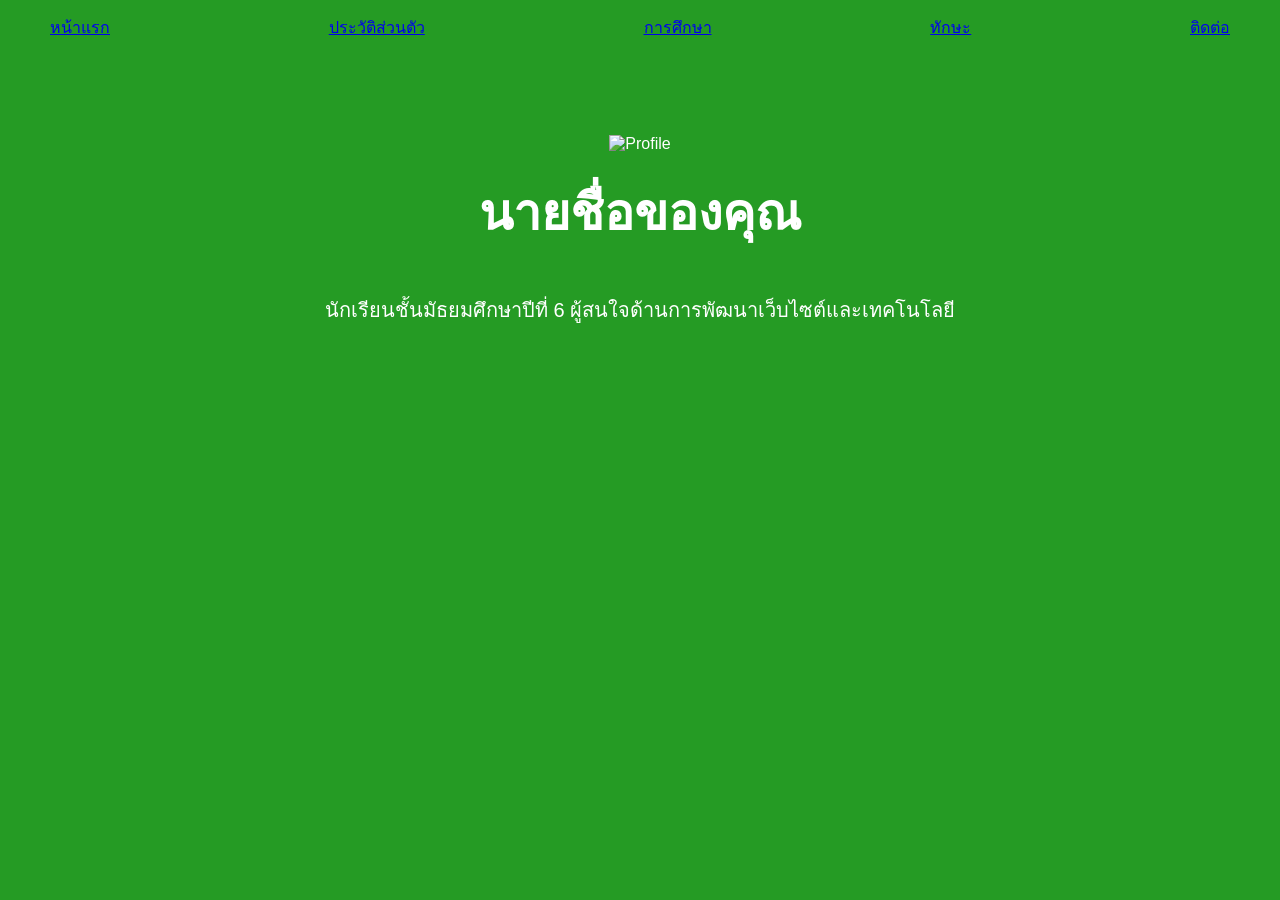
==== index.html @ 31b81e03 "Update index.html" ====
<!DOCTYPE html>
<html lang="th">
<head>
    <meta charset="UTF-8">
    <meta name="viewport" content="width=device-width, initial-scale=1.0">
    <title>Portfolio</title>

    <link rel="stylesheet" href="css/style.css">
</head>
<body>

<nav>
    <a href="index.html">หน้าแรก</a>
    <a href="about.html">ประวัติส่วนตัว</a>
    <a href="education.html">การศึกษา</a>
    <a href="skills.html">ทักษะ</a>
    <a href="contact.html">ติดต่อ</a>
</nav>

<section class="hero">
    <img src="images/profile.jpg" alt="Profile">

    <h1>นายชื่อของคุณ</h1>

    <p>
        นักเรียนชั้นมัธยมศึกษาปีที่ 6
        ผู้สนใจด้านการพัฒนาเว็บไซต์และเทคโนโลยี
    </p>

</section>

</body>
</html>
---- css/style.css ----
/* พื้นหลังทั้งหน้า */
body {
    margin: 0;
    font-family: 'Prompt', sans-serif;
    background: #259b24;
    color: white;
}

/* เมนู */
header {
    background: rgba(255, 255, 255, 0.15);
    backdrop-filter: blur(10px);
    position: sticky;
    top: 0;
}

nav {
    display: flex;
    justify-content: space-between;
    align-items: center;
    padding: 15px 50px;
}

.logo {
    color: white;
    font-size: 28px;
    font-weight: bold;
}

nav ul {
    display: flex;
    list-style: none;
    gap: 25px;
}

nav ul li a {
    color: white;
    text-decoration: none;
    font-weight: 500;
}

nav ul li a:hover,
nav ul li a.active {
    color: #d4ffd4;
}

/* หน้าแรก */
.hero {
    text-align: center;
    padding: 80px 20px;
}

.profile {
    width: 220px;
    height: 220px;
    border-radius: 50%;
    border: 6px solid white;
    object-fit: cover;
    box-shadow: 0 8px 20px rgba(0,0,0,0.3);
}

.hero h1 {
    font-size: 50px;
    margin-top: 20px;
}

.hero h2 {
    font-size: 30px;
}

.hero p {
    font-size: 20px;
}

blockquote {
    font-size: 22px;
    font-style: italic;
    margin: 30px 0;
}

/* ปุ่ม */
.btn {
    display: inline-block;
    padding: 15px 35px;
    background: white;
    color: #259b24;
    text-decoration: none;
    border-radius: 50px;
    font-size: 18px;
    font-weight: bold;
    transition: 0.3s;
}

.btn:hover {
    background: #d4ffd4;
    transform: scale(1.05);
}

/* Footer */
footer {
    text-align: center;
    padding: 20px;
    background: rgba(0,0,0,0.15);
}
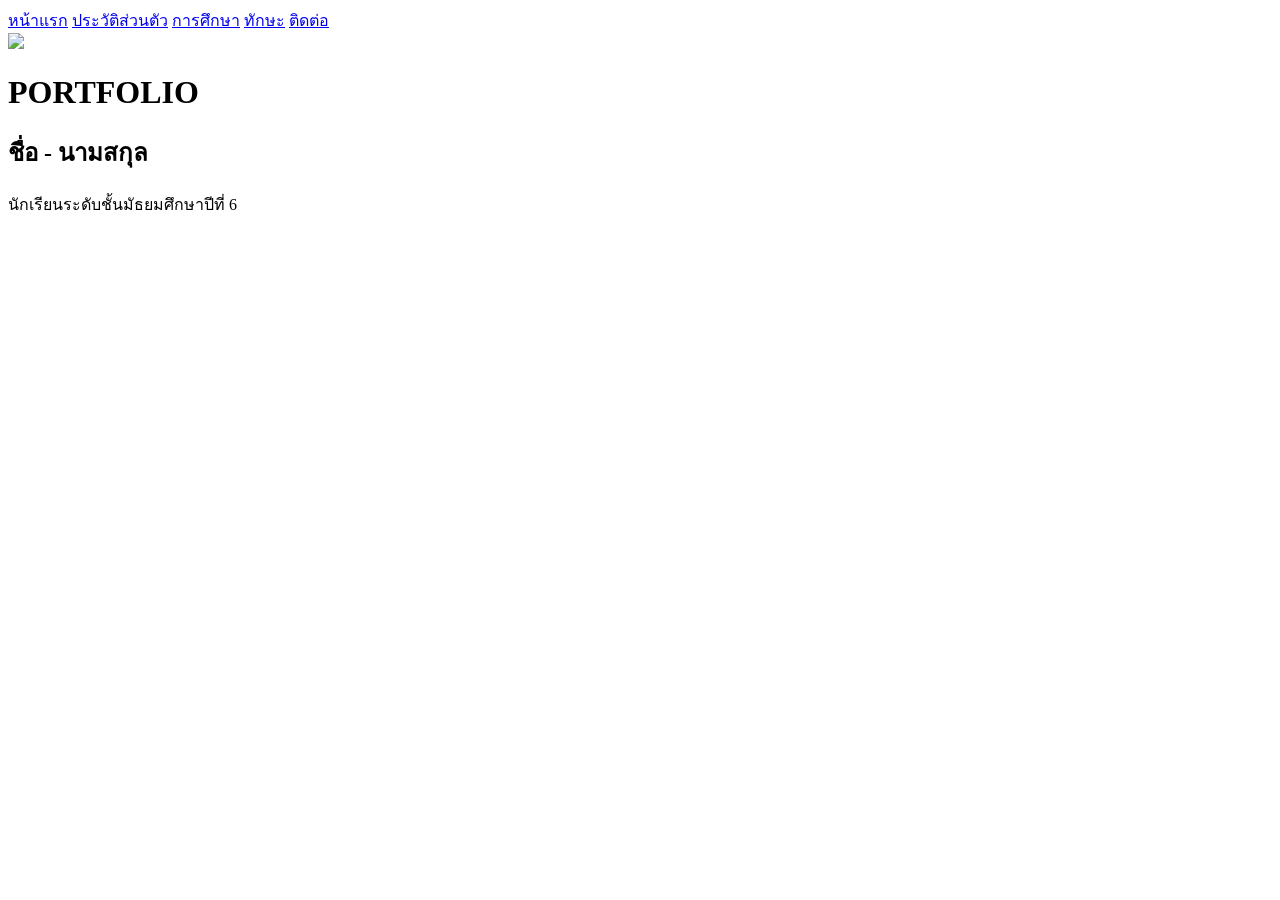
==== commit 59bac063: "Create index.html" ====
--- a/index.html
+++ b/index.html
@@ -2,32 +2,25 @@
 <html lang="th">
 <head>
     <meta charset="UTF-8">
-    <meta name="viewport" content="width=device-width, initial-scale=1.0">
     <title>Portfolio</title>
-
     <link rel="stylesheet" href="css/style.css">
 </head>
 <body>
 
 <nav>
     <a href="index.html">หน้าแรก</a>
-    <a href="about.html">ประวัติส่วนตัว</a>
+    <a href="profile.html">ประวัติส่วนตัว</a>
     <a href="education.html">การศึกษา</a>
     <a href="skills.html">ทักษะ</a>
     <a href="contact.html">ติดต่อ</a>
 </nav>
 
-<section class="hero">
-    <img src="images/profile.jpg" alt="Profile">
-
-    <h1>นายชื่อของคุณ</h1>
-
-    <p>
-        นักเรียนชั้นมัธยมศึกษาปีที่ 6
-        ผู้สนใจด้านการพัฒนาเว็บไซต์และเทคโนโลยี
-    </p>
-
-</section>
+<div class="container">
+    <img src="images/profile.jpg" class="profile">
+    <h1>PORTFOLIO</h1>
+    <h2>ชื่อ - นามสกุล</h2>
+    <p>นักเรียนระดับชั้นมัธยมศึกษาปีที่ 6</p>
+</div>
 
 </body>
 </html>
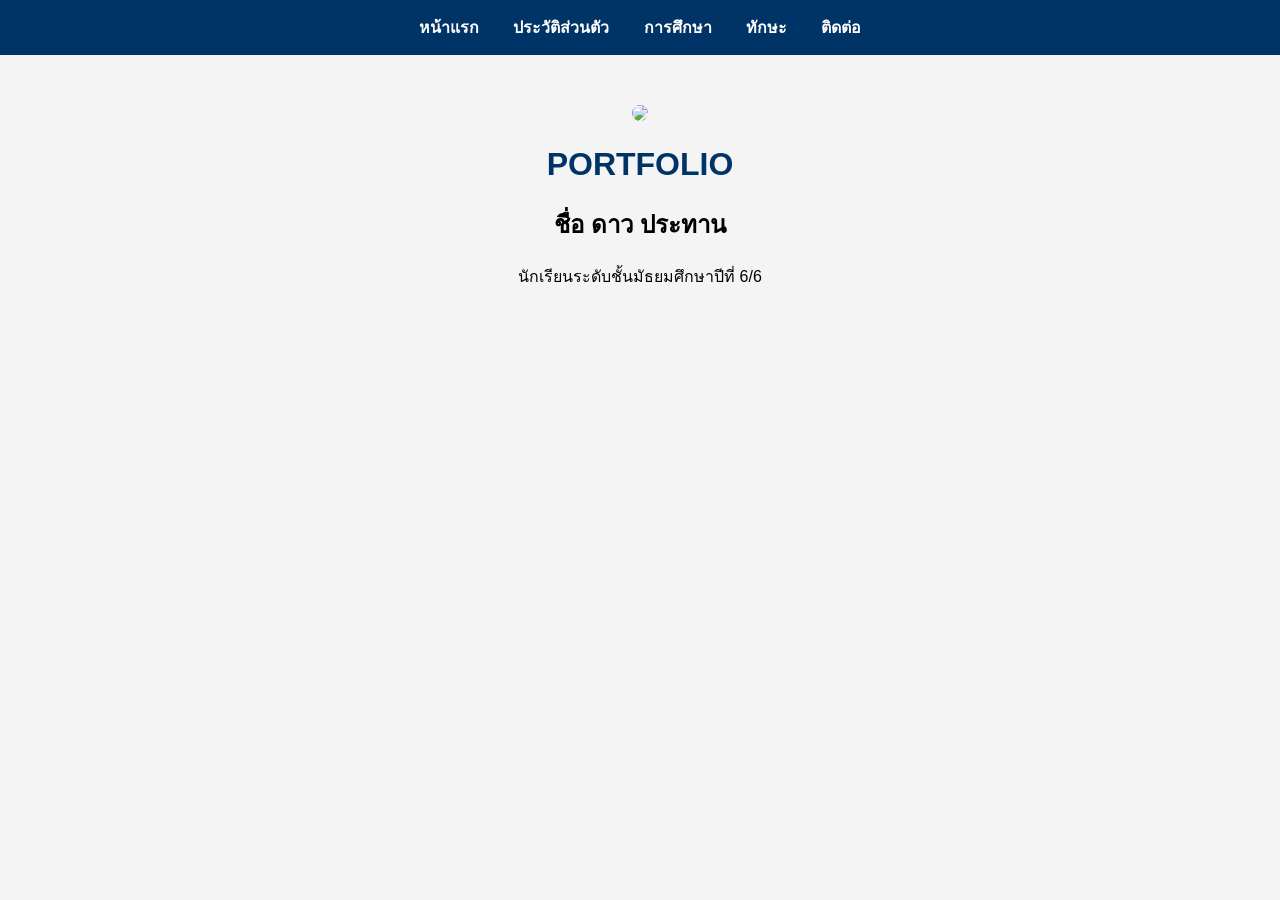
==== commit 250d1c56: "Update index.html" ====
--- a/index.html
+++ b/index.html
@@ -18,8 +18,8 @@
 <div class="container">
     <img src="images/profile.jpg" class="profile">
     <h1>PORTFOLIO</h1>
-    <h2>ชื่อ - นามสกุล</h2>
-    <p>นักเรียนระดับชั้นมัธยมศึกษาปีที่ 6</p>
+    <h2>ชื่อ ดาว ประทาน</h2>
+    <p>นักเรียนระดับชั้นมัธยมศึกษาปีที่ 6/6</p>
 </div>
 
 </body>
--- a/css/style.css
+++ b/css/style.css
@@ -0,0 +1,39 @@
+body{
+    font-family: Arial, sans-serif;
+    margin:0;
+    background:#f4f4f4;
+}
+
+nav{
+    background:#003366;
+    padding:15px;
+    text-align:center;
+}
+
+nav a{
+    color:white;
+    text-decoration:none;
+    margin:0 15px;
+    font-weight:bold;
+}
+
+nav a:hover{
+    color:yellow;
+}
+
+.container{
+    width:80%;
+    margin:auto;
+    text-align:center;
+    padding:30px;
+}
+
+.profile{
+    width:200px;
+    border-radius:50%;
+    margin-top:20px;
+}
+
+h1{
+    color:#003366;
+}
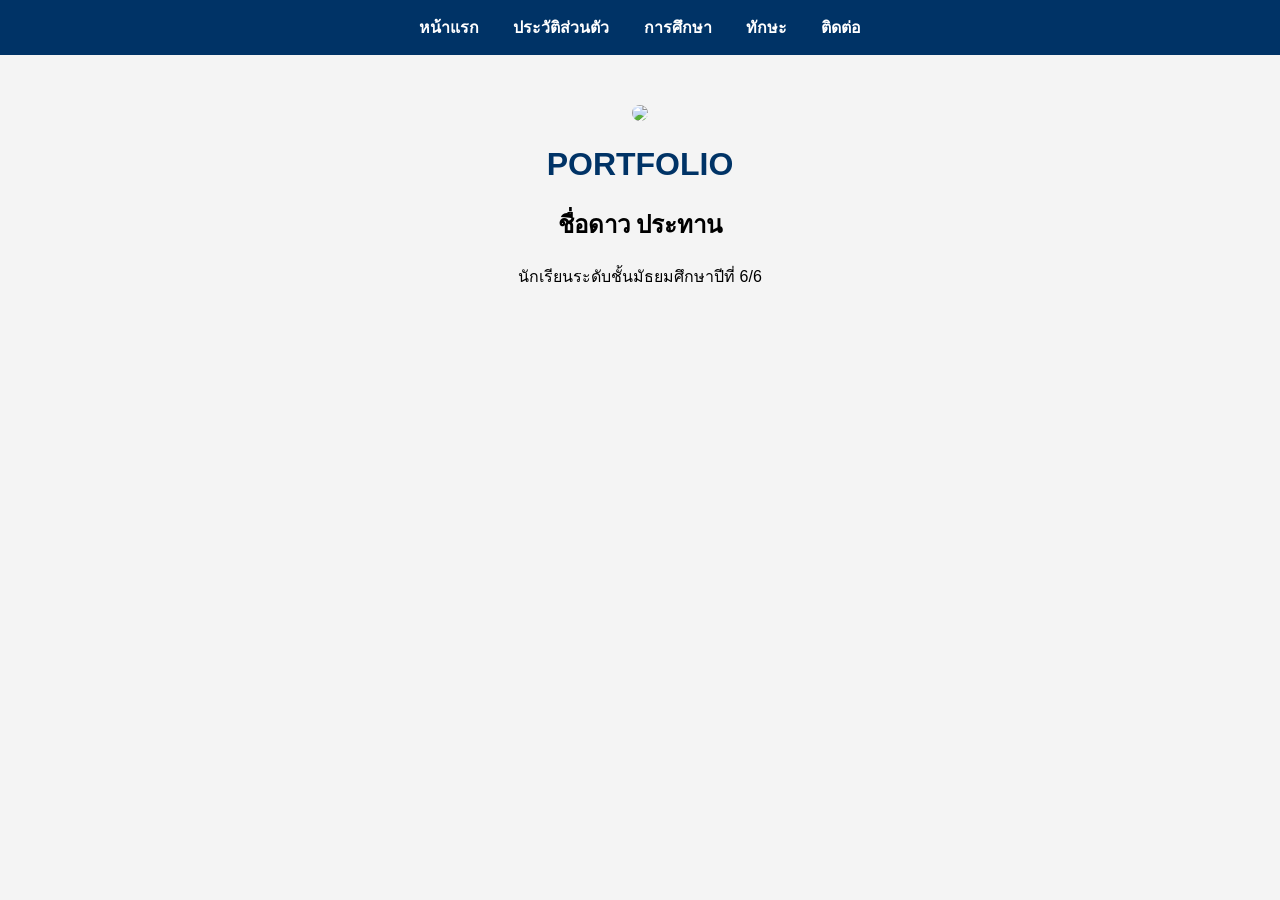
==== commit bb3a5102: "Update index.html" ====
--- a/index.html
+++ b/index.html
@@ -18,7 +18,7 @@
 <div class="container">
     <img src="images/profile.jpg" class="profile">
     <h1>PORTFOLIO</h1>
-    <h2>ชื่อ ดาว ประทาน</h2>
+    <h2>ชื่อดาว ประทาน</h2>
     <p>นักเรียนระดับชั้นมัธยมศึกษาปีที่ 6/6</p>
 </div>
 
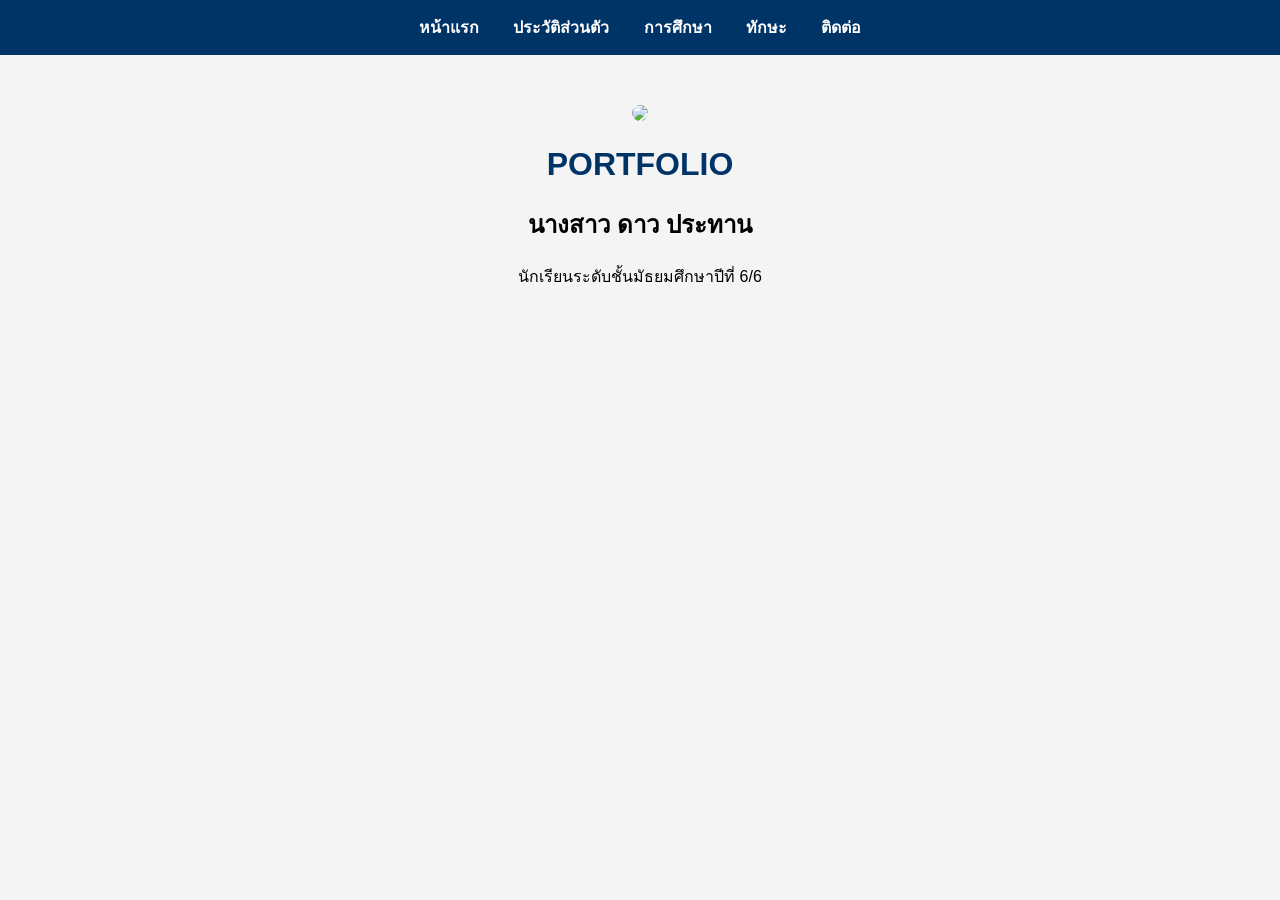
==== commit c4534750: "Update index.html" ====
--- a/index.html
+++ b/index.html
@@ -18,7 +18,7 @@
 <div class="container">
     <img src="images/profile.jpg" class="profile">
     <h1>PORTFOLIO</h1>
-    <h2>ชื่อดาว ประทาน</h2>
+    <h2>นางสาว ดาว ประทาน</h2>
     <p>นักเรียนระดับชั้นมัธยมศึกษาปีที่ 6/6</p>
 </div>
 
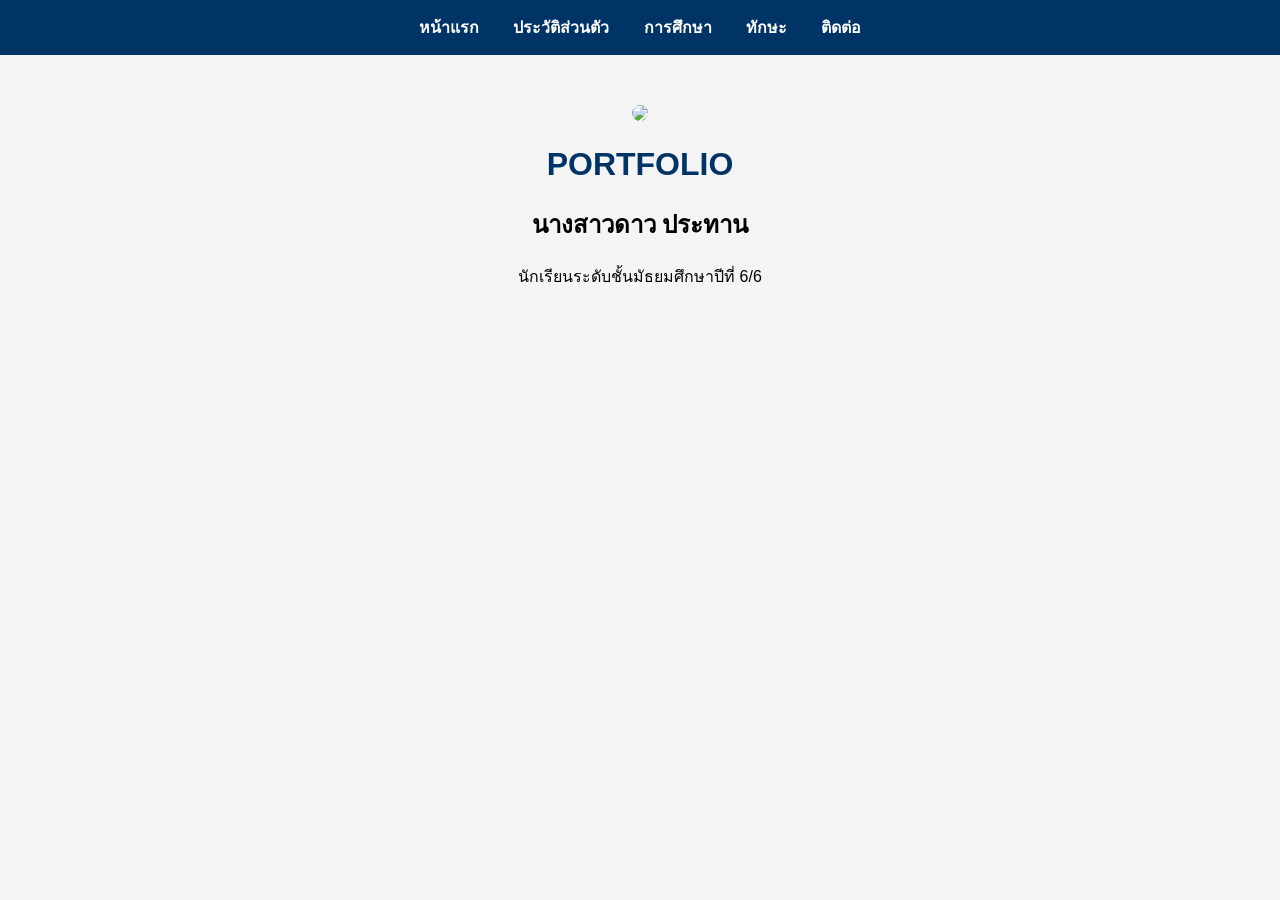
==== commit db9483d1: "Update index.html" ====
--- a/index.html
+++ b/index.html
@@ -18,7 +18,7 @@
 <div class="container">
     <img src="images/profile.jpg" class="profile">
     <h1>PORTFOLIO</h1>
-    <h2>นางสาว ดาว ประทาน</h2>
+    <h2>นางสาวดาว ประทาน</h2>
     <p>นักเรียนระดับชั้นมัธยมศึกษาปีที่ 6/6</p>
 </div>
 
